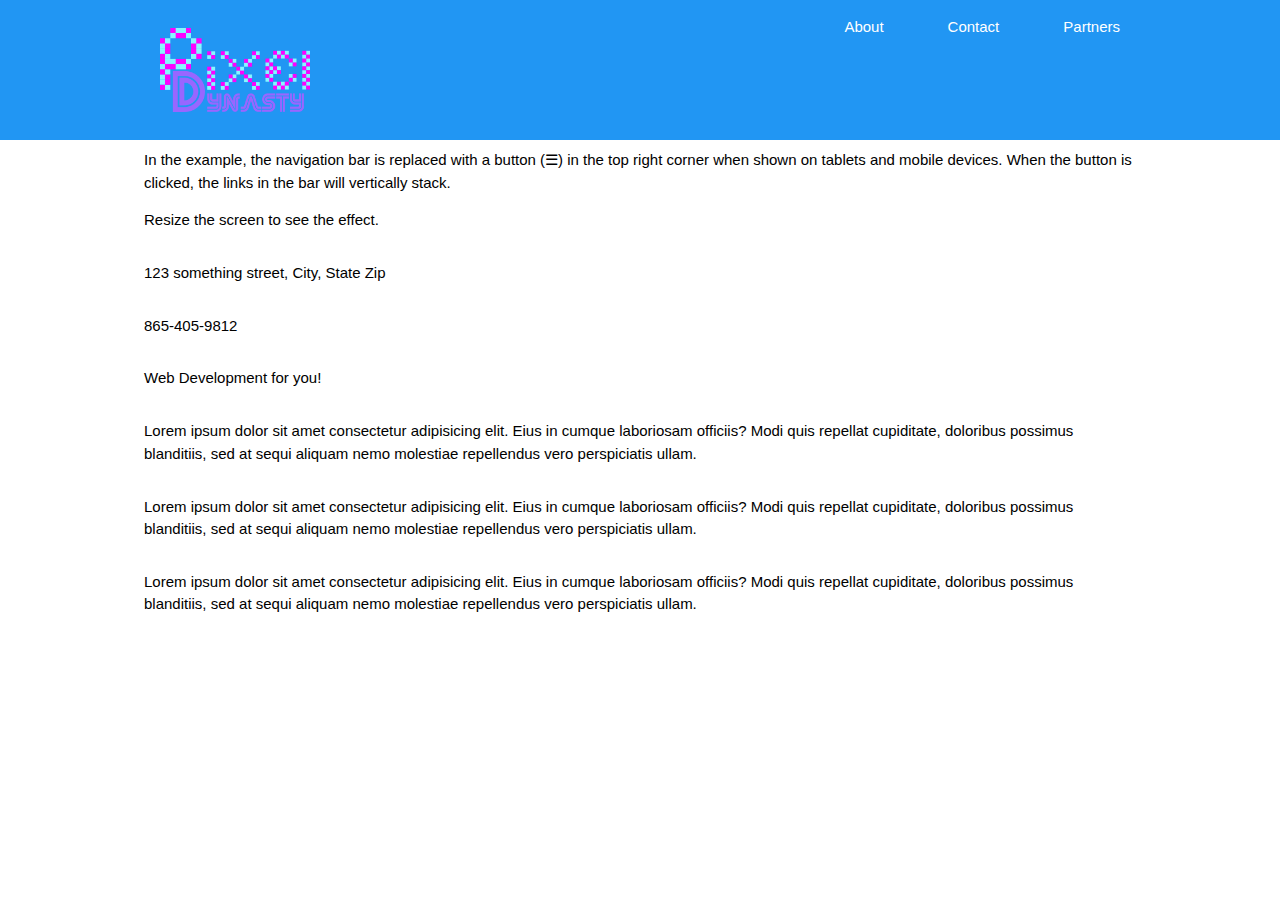
==== index.html @ 40986fdf "css framework?" ====
<!DOCTYPE html>
<html lang="en">

<head>
    <title>Loading...</title>
    <meta name="description" content="" />
    <meta name="author" content="" />
    <meta name="viewport" content="width=device-width, initial-scale=1">
    <link rel="stylesheet" href="https://www.w3schools.com/w3css/4/w3.css">
    <link rel="stylesheet" href="/css/custom.css">
    <script src="/js/custom.js" type="text/javascript"></script>

</head>

<body onload="pageload();">


    <!-- Main Navbar -->

    <div class="w3-bar w3-top w3-blue navbar">
        <div class="company-logo"></div>
        <a href="/index.html" class="navitem w3-bar-item w3-button"><img class="navitem w3-bar-item" src="/assets/Draftidk.png" style="max-height:100px"></a>
        <ul class="w3-right w3-ul" id="pageList">
            <li class=" w3-center w3-bar-item  w3-hide-small w3-hide-medium"><a href="/pages-BS/about.html"
                    class="w3-button">About</a>
            </li>
            <li class="w3-center w3-bar-item  w3-hide-small w3-hide-medium"><a href="/pages-BS/contact.html"
                    class="w3-button">Contact</a>
            </li>
            <li class="w3-center w3-bar-item  w3-hide-small w3-hide-medium"><a href="/pages-BS/pricing.html"
                    class="w3-button">Partners</a>
            </li>
        </ul>
        <button class="w3-bar-item w3-button w3-right w3-hide-large navitem " onclick="mobilenavbar()">&#9776;</button>
    </div>

    <div id="content">
        <!-- Mobile Navabar -->
        <div id="demo" class="w3-sidebar w3-light-blue w3-hide w3-hide-large w3-animate-right "
            style="width:35%;right:0">
            <ul class="w3-ul" id="mobilePageList">

            </ul>
        </div>



        <div class="main">
            <!-- Main Content Below -->
            <div class="w3-container">
                <h1 class="w3-center company-name">...Loading</h1>
                <p>In the example, the navigation bar is replaced with a button (☰) in the top right corner when shown
                    on
                    tablets and mobile devices. When the button is clicked, the links in the bar will vertically stack.
                </p>
                <p>Resize the screen to see the effect.</p>
            </div>
            <div class="w3-container company-logo">
                <p class="company-address">Lorem ipsum dolor sit amet consectetur adipisicing elit. Eius in cumque laboriosam officiis? Modi
                    quis
                    repellat cupiditate, doloribus possimus blanditiis, sed at sequi aliquam nemo molestiae repellendus
                    vero
                    perspiciatis ullam.</p>
            </div>
            <div class="w3-container">
                <p class="company-phone">Lorem ipsum dolor sit amet consectetur adipisicing elit. Eius in cumque laboriosam officiis? Modi
                    quis
                    repellat cupiditate, doloribus possimus blanditiis, sed at sequi aliquam nemo molestiae repellendus
                    vero
                    perspiciatis ullam.</p>
            </div>
            <div class="w3-container">
                <p class="company-slogan">Lorem ipsum dolor sit amet consectetur adipisicing elit. Eius in cumque laboriosam officiis? Modi
                    quis
                    repellat cupiditate, doloribus possimus blanditiis, sed at sequi aliquam nemo molestiae repellendus
                    vero
                    perspiciatis ullam.</p>
            </div>
            <div class="w3-container">
                <p>Lorem ipsum dolor sit amet consectetur adipisicing elit. Eius in cumque laboriosam officiis? Modi
                    quis
                    repellat cupiditate, doloribus possimus blanditiis, sed at sequi aliquam nemo molestiae repellendus
                    vero
                    perspiciatis ullam.</p>
            </div>
            <div class="w3-container">
                <p>Lorem ipsum dolor sit amet consectetur adipisicing elit. Eius in cumque laboriosam officiis? Modi
                    quis
                    repellat cupiditate, doloribus possimus blanditiis, sed at sequi aliquam nemo molestiae repellendus
                    vero
                    perspiciatis ullam.</p>
            </div>
            <div class="w3-container">
                <p>Lorem ipsum dolor sit amet consectetur adipisicing elit. Eius in cumque laboriosam officiis? Modi
                    quis
                    repellat cupiditate, doloribus possimus blanditiis, sed at sequi aliquam nemo molestiae repellendus
                    vero
                    perspiciatis ullam.</p>
            </div>
        </div>
    </div>

</body>

</html>
---- css/custom.css ----
.navlistitem{
        display: inline;
}
.navbar{
        padding: 0 10%;
}
.navitem{
        margin: 6px 0;
}
#content{
        margin-top: 50px;
}
.main{
        padding: 20px 10%;
}
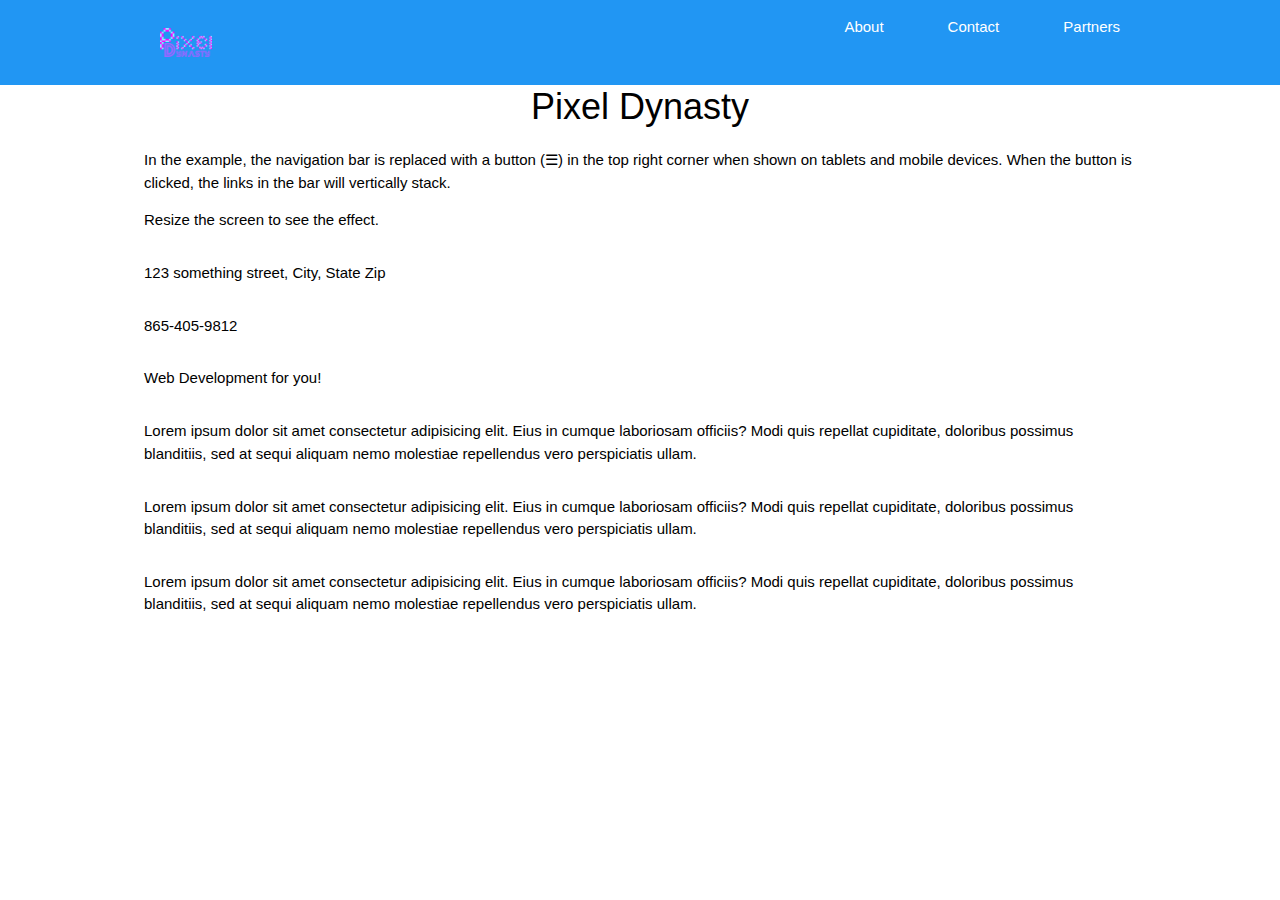
==== commit 957b7499: "height" ====
--- a/index.html
+++ b/index.html
@@ -19,7 +19,7 @@
 
     <div class="w3-bar w3-top w3-blue navbar">
         <div class="company-logo"></div>
-        <a href="/index.html" class="navitem w3-bar-item w3-button"><img class="navitem w3-bar-item" src="/assets/Draftidk.png" style="max-height:100px"></a>
+        <a href="/index.html" class="navitem w3-bar-item w3-button"><img class="navitem w3-bar-item" src="/assets/Draftidk.png" height="45px"></a>
         <ul class="w3-right w3-ul" id="pageList">
             <li class=" w3-center w3-bar-item  w3-hide-small w3-hide-medium"><a href="/pages-BS/about.html"
                     class="w3-button">About</a>
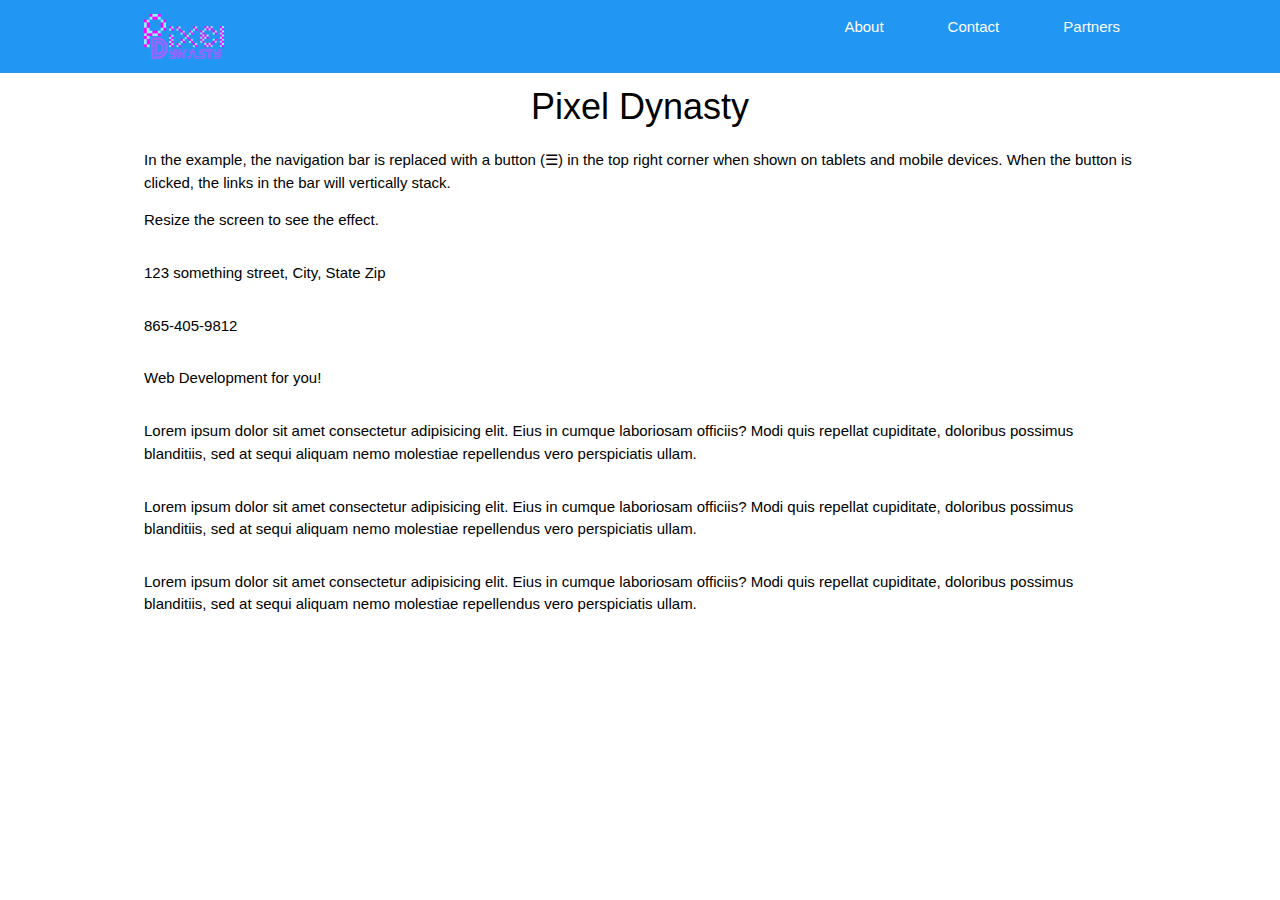
==== commit e21b42f4: "bye classes" ====
--- a/index.html
+++ b/index.html
@@ -19,7 +19,7 @@
 
     <div class="w3-bar w3-top w3-blue navbar">
         <div class="company-logo"></div>
-        <a href="/index.html" class="navitem w3-bar-item w3-button"><img class="navitem w3-bar-item" src="/assets/Draftidk.png" height="45px"></a>
+        <a href="/index.html" class="navitem w3-bar-item w3-button"><img src="/assets/Draftidk.png" height="45px"></a>
         <ul class="w3-right w3-ul" id="pageList">
             <li class=" w3-center w3-bar-item  w3-hide-small w3-hide-medium"><a href="/pages-BS/about.html"
                     class="w3-button">About</a>
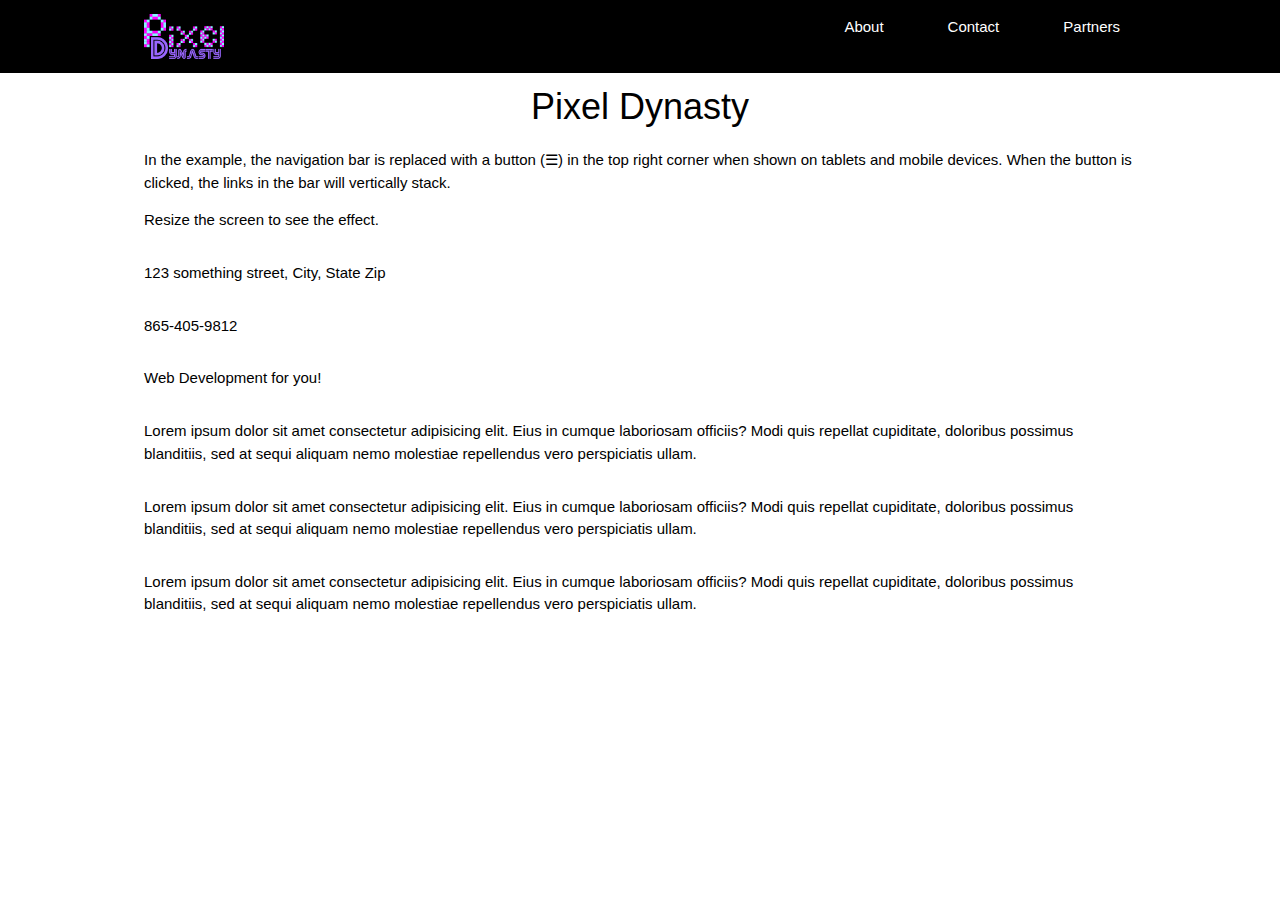
==== commit e97a3f25: "black navbar" ====
--- a/index.html
+++ b/index.html
@@ -17,7 +17,7 @@
 
     <!-- Main Navbar -->
 
-    <div class="w3-bar w3-top w3-blue navbar">
+    <div class="w3-bar w3-top w3-black navbar">
         <div class="company-logo"></div>
         <a href="/index.html" class="navitem w3-bar-item w3-button"><img src="/assets/Draftidk.png" height="45px"></a>
         <ul class="w3-right w3-ul" id="pageList">
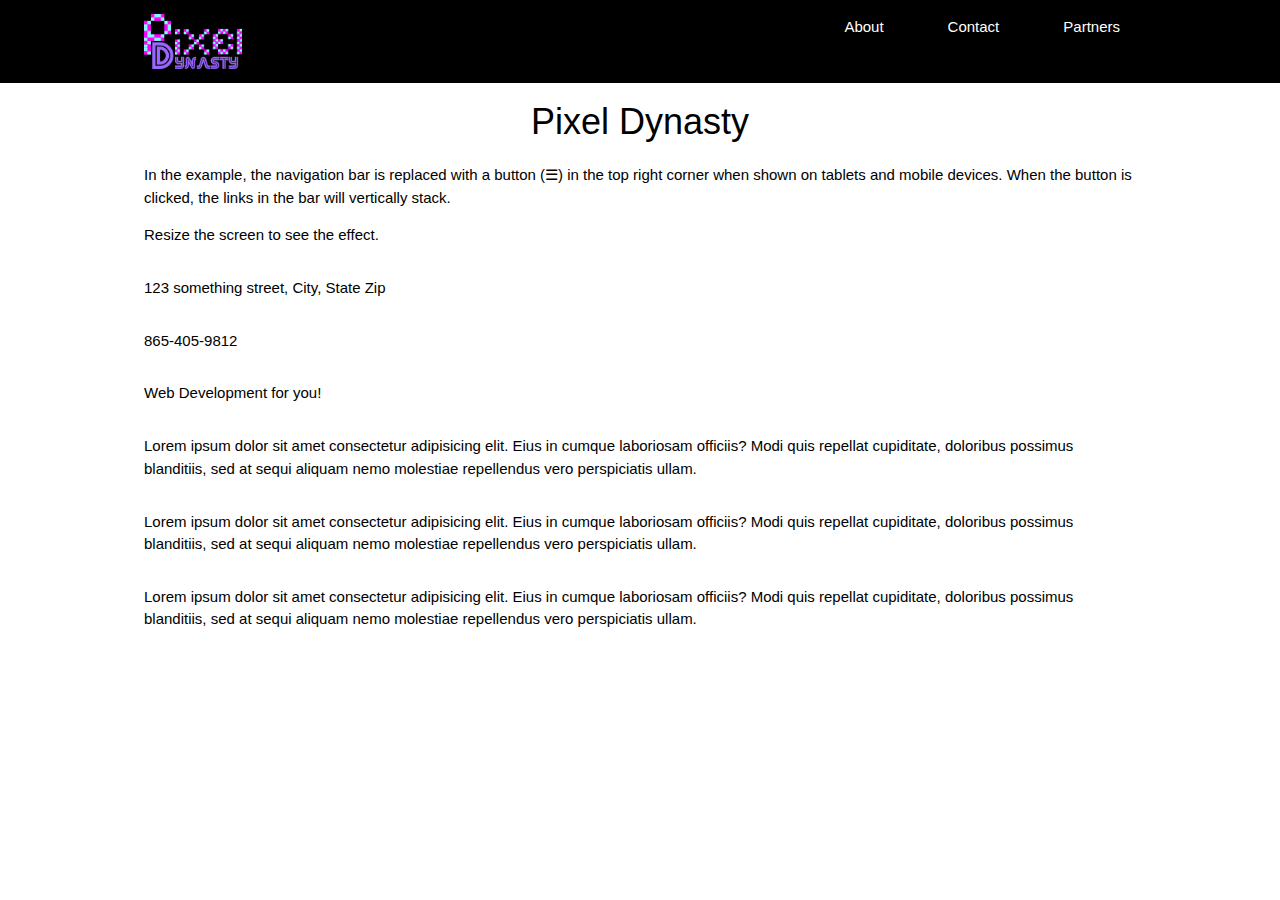
==== commit 8f80fc21: "sizes" ====
--- a/index.html
+++ b/index.html
@@ -19,7 +19,7 @@
 
     <div class="w3-bar w3-top w3-black navbar">
         <div class="company-logo"></div>
-        <a href="/index.html" class="navitem w3-bar-item w3-button"><img src="/assets/Draftidk.png" height="45px"></a>
+        <a href="/index.html" class="navitem w3-bar-item w3-button"><img src="/assets/Draftidk.png" height="55px"></a>
         <ul class="w3-right w3-ul" id="pageList">
             <li class=" w3-center w3-bar-item  w3-hide-small w3-hide-medium"><a href="/pages-BS/about.html"
                     class="w3-button">About</a>
--- a/css/custom.css
+++ b/css/custom.css
@@ -9,7 +9,7 @@
         margin: 6px 0;
 }
 #content{
-        margin-top: 50px;
+        margin-top: 65px;
 }
 .main{
         padding: 20px 10%;
